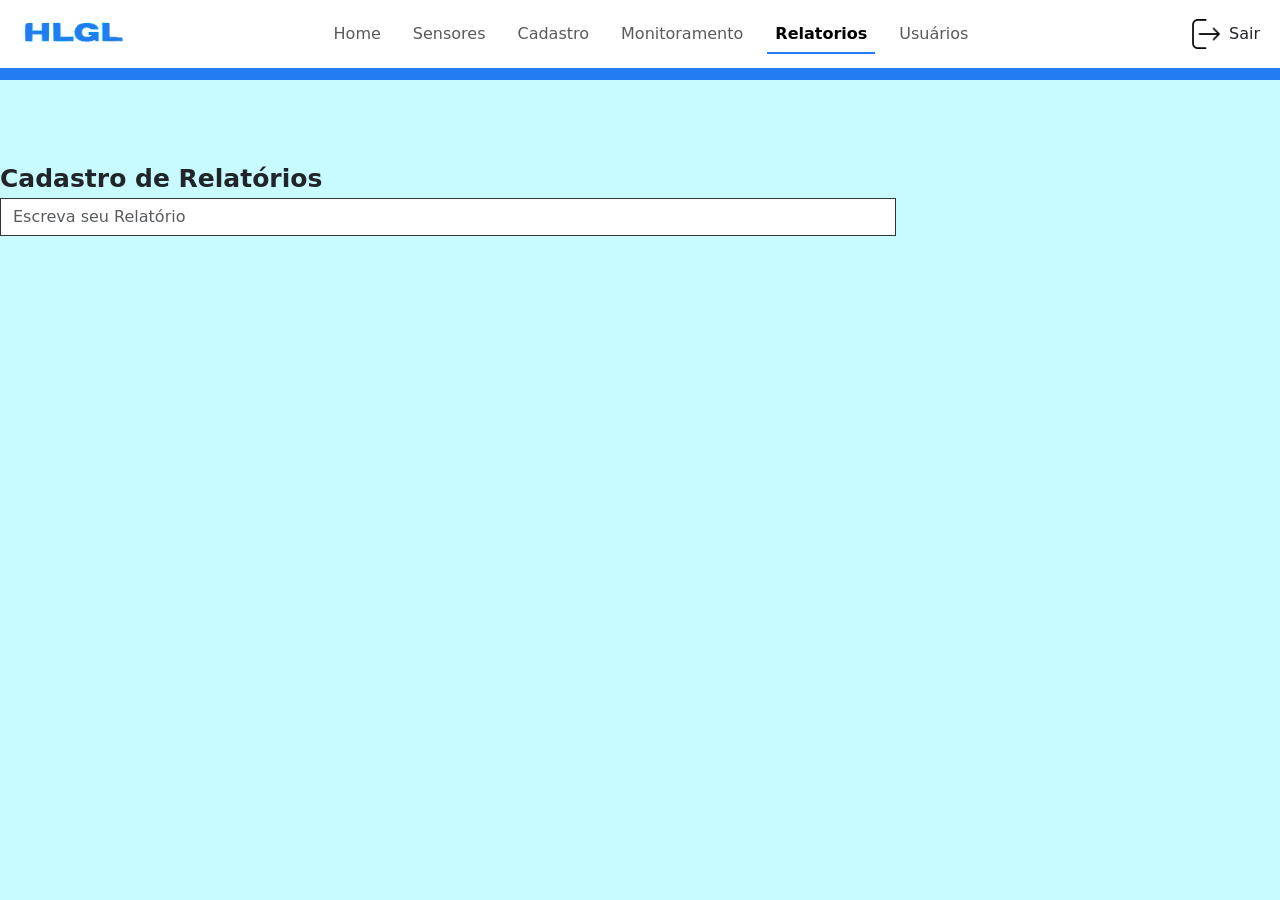
==== public/cadastro-relatorio.html @ be03b70e "add - Criei a parte do cadastro de relatórios" ====
<html lang="en">

<head>
    <meta charset="UTF-8">
    <meta name="viewport" content="width=device-width, initial-scale=1.0">
    <title>Cadastro de Relatórios</title>

    <link rel="stylesheet" href="../styles/style.css">
    <link href="https://cdn.jsdelivr.net/npm/bootstrap@5.3.8/dist/css/bootstrap.min.css" rel="stylesheet"
        integrity="sha384-sRIl4kxILFvY47J16cr9ZwB07vP4J8+LH7qKQnuqkuIAvNWLzeN8tE5YBujZqJLB" crossorigin="anonymous">

</head>

<body id="body2">

    <!-- Início do header -->

    <nav class="navbar navbar-expand-lg">
        <div class="container-fluid">
            <a class="navbar-brand me-auto">
                <img class="logo navbar-brand me-auto" src="../assets/img/img_1.png" alt="LOGO">
            </a>
            <div class="offcanvas offcanvas-end" tabindex="-1" id="offcanvasNavbar"
                aria-labelledby="offcanvasNavbarLabel">
                <div class="offcanvas-header">
                    <img class="logo" src="../assets/img/img_1.png" alt="LOGO">
                    <button type="button" class="btn-close" data-bs-dismiss="offcanvas" aria-label="Close"></button>
                </div>
                <div class="offcanvas-body">
                    <ul class="navbar-nav justify-content-center flex-grow-1 pe-3">

                        <li class="nav-item">
                            <a class="nav-link mx-lg-2" aria-current="page" href="home.html">Home</a>
                        </li>

                        <li class="nav-item dropdown">
                            <a class="nav-link mx-lg-2">Sensores</a>

                            <div class="dropdown-menu">
                                <a class="nav-link mx-lg-2" href="sensores-ferrovia.html"> Visualizar Sensores Ferrovia
                                </a>
                                <a class="nav-link mx-lg-2" href="sensores-trem.html"> Visualizar Sensores Trem </a>
                            </div>

                        </li>

                        <li class="nav-item dropdown">
                            <a class="nav-link mx-lg-2">Cadastro</a>

                            <div class="dropdown-menu">

                                <a class="nav-link mx-lg-2" href="cadastro-sensor.html"> Cadastro de Sensores </a>
                                <a class="nav-link mx-lg-2" href="cadastro-trem.html"> Cadastro de Trens </a>
                                <a class="nav-link mx-lg-2" href="cadastro-rota.html"> Cadastro de Rotas </a>
                                <a class="nav-link mx-lg-2" href="cadastro-usuario.html"> Cadastro de Usuários </a>

                            </div>

                        </li>

                        <li class="nav-item">
                            <a class="nav-link mx-lg-2" href="monitoramento.html">Monitoramento</a>
                        </li>

                        <li class="nav-item dropdown">
                            <a class="nav-link mx-lg-2 active fw-bold">Relatorios</a>

                            <div class="dropdown-menu">

                                <a class="nav-link mx-lg-2 active fw-bold" href="cadastro-relatorio.html"> Cadastro de
                                    Relatórios </a>
                                <a class="nav-link mx-lg-2" href="relatorios.html"> Visualizar Relatórios </a>

                            </div>

                        </li>

                        <li class="nav-item">
                            <a class="nav-link mx-lg-2" href="usuarios.html">Usuários</a>
                        </li>

                    </ul>
                </div>
            </div>
            <div class="sair-headder">
                <img id="img-3" src="../assets/img/img_3.png" alt="Imagem sair">
                <a id="sair" class="nav-link mx-lg-2" href="">Sair</a>
            </div>
        </div>
        </div>
    </nav>

    <!-- Fim do header -->

    <main>

        <div class="trens" style="margin-top: 80px; justify-self: center; width: 70%;">
            <span style="font-size: 25px; font-weight: 700;"> Cadastro de Relatórios </span>

            <input type="text" class="form-control" placeholder="Escreva seu Relatório"
                style="width: 100%; border-radius: 0%; border: 1px solid #353535">
            </input>
        </div>

    </main>

</body>

</html>
---- styles/style.css ----
/*Tela index*/



/* Remove margem padrão */
body {
    margin: 0;
    transition: opacity 0.5s ease;
    animation: fadeIn 0.5s ease forwards;
    background-color: rgb(200, 251, 255) !important;
}

/* efeito ao sair */
.fade-out {
    opacity: 0;
}

/* imagem principal */
#login-link {
    width: 300px;
    transition:
        transform 0.6s ease,
        opacity 0.6s ease;
}

/* animação ao clicar */
#login-link.animate {
    transform: scale(1.2);
    opacity: 0;
}

@keyframes fadeIn {
    from { opacity: 0; }
    to   { opacity: 1; }
}
/* Finalização tela index */




/*Tela Login*/
/* Cor de fundo do corpo da página, um tom de azul claro */
#body2 {
    background-color: rgb(200, 251, 255) !important;
}

/*Deixa a foto da entrada com 100% da tela*/
#login-link {
    width: 100%;
    height: 100%;
}

/*Finalização tela login*/

/*COMEÇO DA TELA HOME*/

/* COMEÇO DA NAVBAR */

.home {
    background-color: #fff;
    padding: 30px;
    margin-top: 30px;
    width: 100%;
    border-radius: 5px;
    border: 3px solid #fdd607;
    align-items: center;
}

.logo {
    width: 115px;
}

.sair-headder {
    display: flex;
}

#sair {
    padding-top: 3px;
}

#img-3 {
    width: 30px;
}

.center {
    justify-content: center;
}

.img {
    width: 200px;
    height: 200px;
    background-color: #f5f5f5;
    border-radius: 30%;
    border: 2px solid #257cf2;
    margin-left: 30px;
    margin-right: 30px;
}

.flex {
    display: flex;
}

.navbar {
    background-color: #fff;
    height: 80px;
    border-bottom: 12px solid #257cf2;
}

.navbar-brand {
    font-weight: 500;
    color: #fdd607;
    font-size: 24px;
    transition: 0.3s color;
}

.botao-login {
    background-color: #b9d6ff;
    color: #fff;
    font-size: 14px;
    padding: 8px 20px;
    border-radius: 50px;
}

.botao-login:hover {
    background-color: #257cf2;
}

.navbar-toggler {
    border: none;
    font-size: 1.25rem;
}

.navbar-toggler:focus,
.btn-close:focus {
    box-shadow: none;
    outline: none;
}

.nav-link {
    color: #666777;
    font-weight: 500;
    position: relative;
}

.nav-link:hover,
.nav-link.active {
    color: #000;
}

@media (min-width: 991px) {
    .nav-link::before {
        content: "";
        position: absolute;
        bottom: 0;
        left: 50%;
        transform: translateX(-50%);
        width: 0;
        height: 2px;
        background-color: #257cf2;
        visibility: hidden;
        transition: 0.3s ease-in-out;
    }

    .nav-link:hover::before,
    .nav-link.active::before {
        width: 100%;
        visibility: visible;
    }
}

/* FIM DA NAVBAR */

/* -------------------------- */

/* COMEÇO DA TELA PRINCIPAL */

/* COMEÇO TELA PRINCIPAL CONTAINERS */

.container-principal {
    padding: 30px;
    margin-top: 30px;
    width: 100%;
    border-radius: 5px;
    align-items: center;
}

.grid {
    width: 890px;
    height: auto;
    border-radius: 5px;
    align-items: center;
}

.card-sz {
    background-color: #ffffff;
    display: grid;
    height: auto;
    width: 36.3%;
    max-width: 825.63px;
    min-width: 475.51px;
    border-radius: 47px;
    border: 5px solid #e4e4e4;
    box-shadow: 0 4px 6px rgba(0, 0, 0, 0.1);
    align-items: center;
}

.sz1 {
    padding-top: 2.5%;
    padding-right: 5%;
    padding-bottom: 2.5%;
    margin-top: 50px;
    width: 890px;
}

.padding-azul {
    padding-left: 2.5%;
    padding-right: 2.5%;
}

.amarelo {
    background-color: #ffffff;
    padding: px;
    margin-top: 30px;
    width: 100%;
    border-radius: 22px;
    border: 3px solid #257cf2;
    align-items: center;
}

.amarelo-blog {
    padding: 30px;
    margin-top: 30px;
    width: 100%;
    border-radius: 5px;
    align-items: center;
}

.amarelo-ferrovia {
    padding: 30px;
    margin-top: 30px;
    width: 100%;
    border-radius: 5px;
    align-items: center;
}

.amarelo-sz2 {
    margin-left: 2.5%;
    margin-top: 30px;
    width: 25%;
    border-radius: 5px;
    align-items: center;
}

.amarelo-sz3 {
    padding: 30px;
    margin-top: 30px;
    width: 80px;
    height: 225px;
    border-radius: 5px;
    align-items: center;
}

.padding-amarelo {
    padding-right: 2.5%;
    padding-bottom: 2.5%;
}

.flexivel {
    display: flex;
}

.flexivel-colum {
    display: flex;
    flex-direction: column;
}

.espacamento {
    margin-left: 30px;
    margin-right: 30px;
}

.padding {
    padding-left: 25%;
}



/* FIM TELA PRINCIPAL CONTAINERS */

/* -------------------------- */

/* COMEÇO BLOG HLGL */

.titulo-blog {
    font-family: 'Segoe UI', Tahoma, Geneva, Verdana, sans-serif;
    color: #257cf2;
    margin-left: -4.5%;
    font-size: 16px;
    font-weight: bold;
    text-shadow: #308aff 1px 1px 2px;
}

.informacao-blog {
    font-family: 'Segoe UI', Tahoma, Geneva, Verdana, sans-serif;
    margin-left: -4.5%;
    color: #000000;
    font-size: 14px;
}

#blog-hlgl {
    font-family: 'Segoe UI', Tahoma, Geneva, Verdana, sans-serif;
    margin-top: 2%;
    margin-bottom: -2%;
    font-size: 30px;
    color: #0b4a9f;
    text-align: right;
    font-weight: bold;
}

/* Blog Images */
.img-blog {
    width: 200px;
    height: 150px;
    background-color: #f5f5f5;
    border-radius: 10%;
    border: 2px solid #bef5fc;
    margin-top: auto;
    margin-right: 2%;
}

/* FIM DO BLOG HLGL */

/* FIM TELA PRINCIPAL CONTAINERS */

/* -------------------------- */

/* COMEÇO CALENDARIO */

#linha-calendario {
    color: #0b4a9f;
}

/* Container do calendário com estilo moderno */
.calendario {
    margin-left: 0;
    width: 300px;
    border: 1px solid #ccc;
    border-radius: 10px;
    overflow: hidden;
    box-shadow: 0 4px 6px rgba(0, 0, 0, 0.1);
    background-color: white;
}

/* Cabeçalho do calendário com mês e ano */
.calendario-header {
    background-color: #4a90e2;
    color: white;
    text-align: center;
    padding: 10px;
    font-weight: bold;
}

/* Estilização da tabela */
table {
    width: 100%;
    border-collapse: collapse;
}

/* Estilo dos cabeçalhos dos dias */
.cal {
    background-color: #257cf2;
    padding: 10px;
    text-transform: uppercase;
    font-size: 0.8em;
    color: #666;
}

/* Estilo das células de dias */
td {
    text-align: center;
    padding: 10px;
    border: 1px solid #e0e0e0;
    transition: background-color 0.3s ease;
}

/* Efeito de hover nos dias */
td:hover {
    background-color: #e6f2ff;
    cursor: pointer;
}

/* Destaque para o dia atual */
.dia-atual {
    color: rgb(255, 0, 0);
    font-weight: bold;
    border-radius: 50%;
}

/* Dias de fim de semana com cor diferente */
.fim-de-semana {
    color: #38b6ff;
    font-weight: bold;
}

#mes-ano {
    font-family: 'Segoe UI', Tahoma, Geneva, Verdana, sans-serif;
    margin-top: 0%;
    margin-bottom: 0%;
    font-size: 37px;
    color: #0b4a9f;
    text-align: right;
    font-weight: bold;
}

.flexivel-calendario {

    display: flex;
    align-items: center;
    /* Centraliza verticalmente */
    justify-content: center;
    /* Centraliza o conjunto todo */
    gap: 20px;
    /* Cria um espaço entre o texto e o calendário */
    width: 100%;

}

.flexivel-calendario>div:first-child {
    flex: 1;
    /* Ocupa todo o espaço da esquerda */
    display: flex;
    justify-content: center;
    /* Centraliza o texto horizontalmente na área dele */
    text-align: center;
}

/* FIM DO CALENDARIO */

/* -------------------------- */

/* COMEÇO NOTICIAS RECENTES */
#noticias-recentes {
    font-family: 'Segoe UI', Tahoma, Geneva, Verdana, sans-serif;
    margin-top: 5%;
    margin-bottom: -7%;
    font-size: 25px;
    color: #0b4a9f;
    text-align: right;
    font-weight: bold;
}

.dia-noticias {
    background-color: #38b6ff;
    color: #ffffff;
    width: 80px;
    height: 80px;
    border-radius: 18%;
    display: flex;
    flex-direction: column;
    align-items: center;
    justify-content: center;
    margin: 2%;
    font-family: 'Segoe UI', Tahoma, Geneva, Verdana, sans-serif;
    font-weight: bold;
    font-size: 20px;
}

.margin-noticias {
    margin-bottom: 10%;
}

.margin-bottom-azul {
    margin-top: 10%;
}

/* FIM NOTICIAS RECENTES */

/* -------------------------- */

/* COMEÇO CLIMA E PREVISÃO DO TEMPO */

#texto-clima {
    font-family: 'Segoe UI', Tahoma, Geneva, Verdana, sans-serif;
    margin-bottom: 12%;
    font-size: 30px;
    color: #0b4a9f;
    text-align: center;
    font-weight: bold;
}

#texto-alerta {
    font-family: 'Segoe UI', Tahoma, Geneva, Verdana, sans-serif;
    font-size: 30px;
    color: #0b4a9f;
    text-align: center;
    font-weight: bold;
}

.conteudo-clima {
    display: flex;
    align-items: center;
    gap: 20px;
    text-align: left;
    margin-top: 3%;
    margin-bottom: 3%;
}

#dados-clima {
    gap: 10px;
}

.linhameio {
    width: 100%;
    height: 3px;
    background-color: #308aff;
    margin-top: 25px;
    margin-bottom: 25px;
}

#condicao {
    font-family: 'Segoe UI', Tahoma, Geneva, Verdana, sans-serif;
    color: #000000;
    font-size: 28px;
}

#temperatura {
    font-family: 'Segoe UI', Tahoma, Geneva, Verdana, sans-serif;
    color: #000000;
    font-size: 100px;
    font-weight: bold;
}

.informacoes-tempo {
    display: flex;
    flex-direction: column;
    margin-left: 10%;
}

.informacao-clima {
    display: flex;
    margin-left: 10%;
}

#texto-tipo-clima {
    margin-right: 50%;
}

#icone-sol {
    width: 150px;
    height: 150px;
    border-radius: 10%;
    margin-left: 3%;
}


/* FIM DO CLIMA E PREVISÃO DO TEMPO */

/* -------------------------- */

/* COMEÇO DO MEIO-AMBIENTE */

#meio-ambiente {
    font-family: 'Segoe UI', Tahoma, Geneva, Verdana, sans-serif;
    margin-bottom: -2%;
    font-size: 30px;
    color: #0b4a9f;
    text-align: right;
    font-weight: bold;
}

#img-meio-ambiente {
    width: 100px;
    height: 100px;
    border-radius: 10%;
    margin-left: 3%;
}

.conteudo-meio-ambiente {
    display: flex;
    align-items: center;
    gap: 20px;
    text-align: left;
    margin-top: 3%;
    margin-bottom: 3%;
}

.textos-meio-ambiente {
    display: flex;
    flex-direction: column;
    gap: 15px;
}

.textos-meio-ambiente p {
    margin-bottom: 5px;
}

/* FIM DO MEIO-AMBIENTE */

/* -------------------------- */

/* COMEÇO DADOS FERROVIA */

#dados-ferrovia {
    font-family: 'Segoe UI', Tahoma, Geneva, Verdana, sans-serif;
    margin-top: 2%;
    margin-bottom: -2%;
    font-size: 30px;
    color: #0b4a9f;
    text-align: right;
    font-weight: bold;
}

.img-ferrovia {
    width: 200px;
    height: 150px;
    background-color: #f5f5f5;
    border-radius: 10%;
    border: 2px solid #bef5fc;
    margin-top: auto;
    margin-right: 2%;
}

.titulo-ferrovia {
    font-family: 'Segoe UI', Tahoma, Geneva, Verdana, sans-serif;
    color: #257cf2;
    margin-left: -4.5%;
    font-size: 16px;
    font-weight: bold;
    text-shadow: #308aff 1px 1px 2px;
}

.informacao-ferrovia {
    font-family: 'Segoe UI', Tahoma, Geneva, Verdana, sans-serif;
    margin-left: -4.5%;
    color: #000000;
    font-size: 14px;
}


/* FIM DADOS FERROVIA */

/* -------------------------- */

/* TEXTOS */
#eventos {
    font-family: 'Segoe UI', Tahoma, Geneva, Verdana, sans-serif;
    color: #0b4a9f;
    font-size: 24px;

}

.bem-vindo-inicial {
    font-family: 'Segoe UI', Tahoma, Geneva, Verdana, sans-serif;
    color: #0b4a9f;
    margin-bottom: 10%;
    font-size: 55px;
    font-weight: bold
}

/* FIM DA TELA HOME */

/* Gestão de Usuários */

#tabela {
    width: 60%;
    text-align: center;
    background-color: white;
    border: 2px solid black;
    margin: 0 auto;
}

.tr {
    border: 2px solid black;

}


.tabel {
    background-color: white;
    padding: 30px;
    width: 80%;
    margin: auto;
    border-radius: 30px;
    border: 3px solid rgb(233, 233, 233);
    margin-top: 60px;
}

.linhameio {
    width: 100%;
    height: 3px;
    background-color: #000000;
    margin: auto;
    margin-bottom: 15px;

}

.textousu {
    padding-bottom: 15px;
    color: #2060b9;
    font-family: 'Segoe UI', Tahoma, Geneva, Verdana, sans-serif;
    font-weight: bold;
}

/* COMEÇO CADASTRO */

.dropdown:hover .dropdown-menu{
    
    display: block;
    justify-self: center;
    text-align: center;

}


/* CADASTRO TREM */

.container-menor {
    display: flex;
    align-items: center;
    justify-content: space-between;
    gap: 25px;
    padding: 20px 50px 20px 50px;
    width: 70%;
    height: 70px;
    border-radius: 20px;
    border: 2px solid #242424;
    background-color: white;
}

.container-menor p {
    padding-top: 15px;
}

.container-menor input {
    justify-self: center;
    width: fit-content;
}

.container-menor button {
    padding: 0px 15px 1px 15px;
}

.container-maior {
    align-items: center;
    justify-content: space-between;
    gap: 25px;
    width: 100%;
    height: 100%;
    border-radius: 20px;
    border: 2px solid #242424;
    background-color: white;
}

.trens {
    width: 55%;
    height: 390px;
}

.container-menor2 {
    display: flex;
    align-items: center;
    justify-content: space-between;
    gap: 25px;
    padding: 20px 50px 20px 50px;
    width: 80%;
    height: 70px;
    border-radius: 20px;
    border: 2px solid #242424;
    background-color: white;
}


.container-menor2 p {
    padding-top: 15px;
}

.container-menor2 input {
    justify-self: center;
    width: fit-content;
}

.container-menor2 button {
    padding: 0px 15px 1px 15px;
}


/* POPUP DE SAIR DO SITE */

.popup{
    position: fixed;
    top: -100vh;
    left: 0px;
    width: 100%;
    height: 100%;
    transition: top 0ms ease-in-out 300ms;
}

.popup .overlay {
    position: absolute;
    top: 0px;
    left: 0px;
    width: 100%;
    height: 100%;
    background: rgba(0, 0, 0, 0.5);
    opacity: 0;
    transition: opacity 100ms ease-in-out 200ms;
}
.popup .popup-content{
    position: absolute;
    top: 25%;
    left: 50%;
    transform: translate(-50%, -50%) scale(1.15);
    width: 95%;
    max-width: 350px;
    background: #fff;
    padding: 25px;
    border-radius:20px;
    opacity: 0;
    box-shadow: 0px 2px 2px 5px rgba(0, 78, 245, 0.5);
    transition: all 300ms ease-in-out;
}
.popup .popup-content h2{
    margin: 10px 0px;
    font-size: 25px;
    color: #111;
    text-align: center;
    font-weight: bold;
}

.popup .popup-content h6{
    margin: -5%;
    color: #222;
    font-size: 12px;
    text-align: center;
}

.popup .popup-content p{
    margin: 15px 0px;
    color: #222;
    font-size: 16px;
    text-align: center;
    font-weight: bold;
}

.popup .popup-content .controls{
    display: flex;
    justify-content: space-between;
    margin-left: 15%;
    margin-right: 15%;
    margin-top: 15%;
    margin-bottom: 15%;
    font-size: 18px;
}

.popup.active{
    top:0px;
    transition:top 0ms ease-in-out 0ms;
}

.popup.active .overlay{
    opacity: 1;
    transition: all 300ms ease-in-out;
}
.popup.active .popup-content{
    transform: translate(-50%, 50%) scale(1);
    opacity: 1;
}

.close-btn:hover {
    font-weight: bold;
}

.fechar-popup:hover{
    font-weight: bold;
}
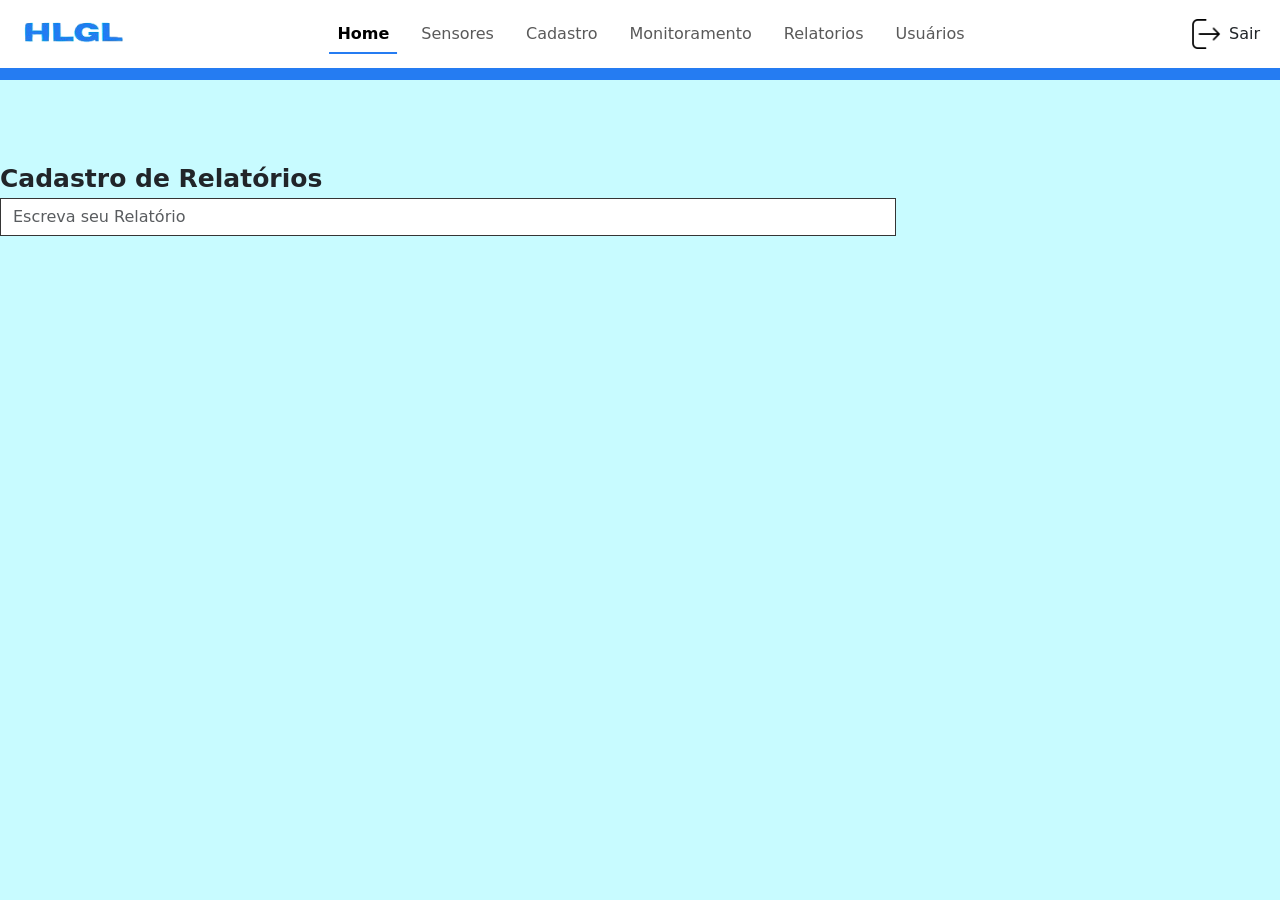
==== commit ddb613d8: "add- ajustei as imagens do home em dados gerais da ferrovia" ====
--- a/public/cadastro-relatorio.html
+++ b/public/cadastro-relatorio.html
@@ -15,22 +15,22 @@
 
     <!-- Início do header -->
 
-    <nav class="navbar navbar-expand-lg">
+<nav class="navbar navbar-expand-lg">
         <div class="container-fluid">
             <a class="navbar-brand me-auto">
-                <img class="logo navbar-brand me-auto" src="../assets/img/img_1.png" alt="LOGO">
+                <img class="logo navbar-brand me-auto" src="../icons/logo.png" alt="LOGO">
             </a>
             <div class="offcanvas offcanvas-end" tabindex="-1" id="offcanvasNavbar"
                 aria-labelledby="offcanvasNavbarLabel">
                 <div class="offcanvas-header">
-                    <img class="logo" src="../assets/img/img_1.png" alt="LOGO">
+                    <img class="logo" src="../assets/icons/logo.png" alt="LOGO">
                     <button type="button" class="btn-close" data-bs-dismiss="offcanvas" aria-label="Close"></button>
                 </div>
                 <div class="offcanvas-body">
                     <ul class="navbar-nav justify-content-center flex-grow-1 pe-3">
 
                         <li class="nav-item">
-                            <a class="nav-link mx-lg-2" aria-current="page" href="home.html">Home</a>
+                            <a class="nav-link mx-lg-2 active fw-bold" aria-current="page" href="home.html">Home</a>
                         </li>
 
                         <li class="nav-item dropdown">
@@ -63,12 +63,11 @@
                         </li>
 
                         <li class="nav-item dropdown">
-                            <a class="nav-link mx-lg-2 active fw-bold">Relatorios</a>
+                            <a class="nav-link mx-lg-2">Relatorios</a>
 
                             <div class="dropdown-menu">
 
-                                <a class="nav-link mx-lg-2 active fw-bold" href="cadastro-relatorio.html"> Cadastro de
-                                    Relatórios </a>
+                                <a class="nav-link mx-lg-2" href="cadastro-relatorio.html"> Cadastro de Relatórios </a>
                                 <a class="nav-link mx-lg-2" href="relatorios.html"> Visualizar Relatórios </a>
 
                             </div>
@@ -83,8 +82,8 @@
                 </div>
             </div>
             <div class="sair-headder">
-                <img id="img-3" src="../assets/img/img_3.png" alt="Imagem sair">
-                <a id="sair" class="nav-link mx-lg-2" href="">Sair</a>
+                <img id="img-3" src="../assets/icons/sair.png" alt="Imagem sair">
+                <button id="open-popup" class="nav-link mx-lg-2">Sair</button>
             </div>
         </div>
         </div>
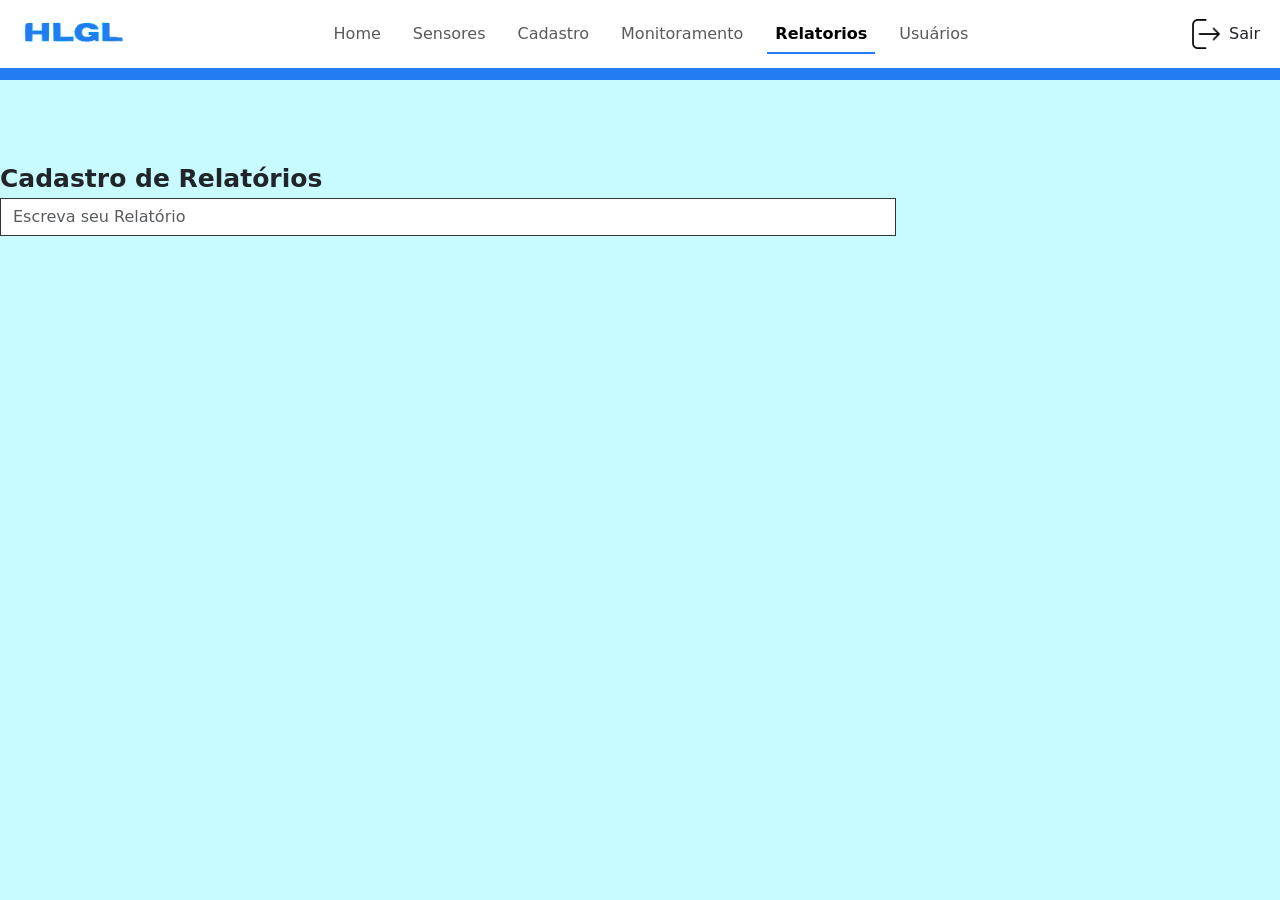
==== commit 8c5855af: "up - titulos navbar" ====
--- a/public/cadastro-relatorio.html
+++ b/public/cadastro-relatorio.html
@@ -18,7 +18,7 @@
 <nav class="navbar navbar-expand-lg">
         <div class="container-fluid">
             <a class="navbar-brand me-auto">
-                <img class="logo navbar-brand me-auto" src="../icons/logo.png" alt="LOGO">
+                <img class="logo navbar-brand me-auto" src="../assets/icons/logo.png" alt="LOGO">
             </a>
             <div class="offcanvas offcanvas-end" tabindex="-1" id="offcanvasNavbar"
                 aria-labelledby="offcanvasNavbarLabel">
@@ -30,7 +30,7 @@
                     <ul class="navbar-nav justify-content-center flex-grow-1 pe-3">
 
                         <li class="nav-item">
-                            <a class="nav-link mx-lg-2 active fw-bold" aria-current="page" href="home.html">Home</a>
+                            <a class="nav-link mx-lg-2" href="home.html">Home</a>
                         </li>
 
                         <li class="nav-item dropdown">
@@ -63,11 +63,11 @@
                         </li>
 
                         <li class="nav-item dropdown">
-                            <a class="nav-link mx-lg-2">Relatorios</a>
+                            <a class="nav-link mx-lg-2 active fw-bold" aria-current="page">Relatorios</a>
 
                             <div class="dropdown-menu">
 
-                                <a class="nav-link mx-lg-2" href="cadastro-relatorio.html"> Cadastro de Relatórios </a>
+                                <a class="nav-link mx-lg-2 active fw-bold" aria-current="page" href="cadastro-relatorio.html"> Cadastro de Relatórios </a>
                                 <a class="nav-link mx-lg-2" href="relatorios.html"> Visualizar Relatórios </a>
 
                             </div>
